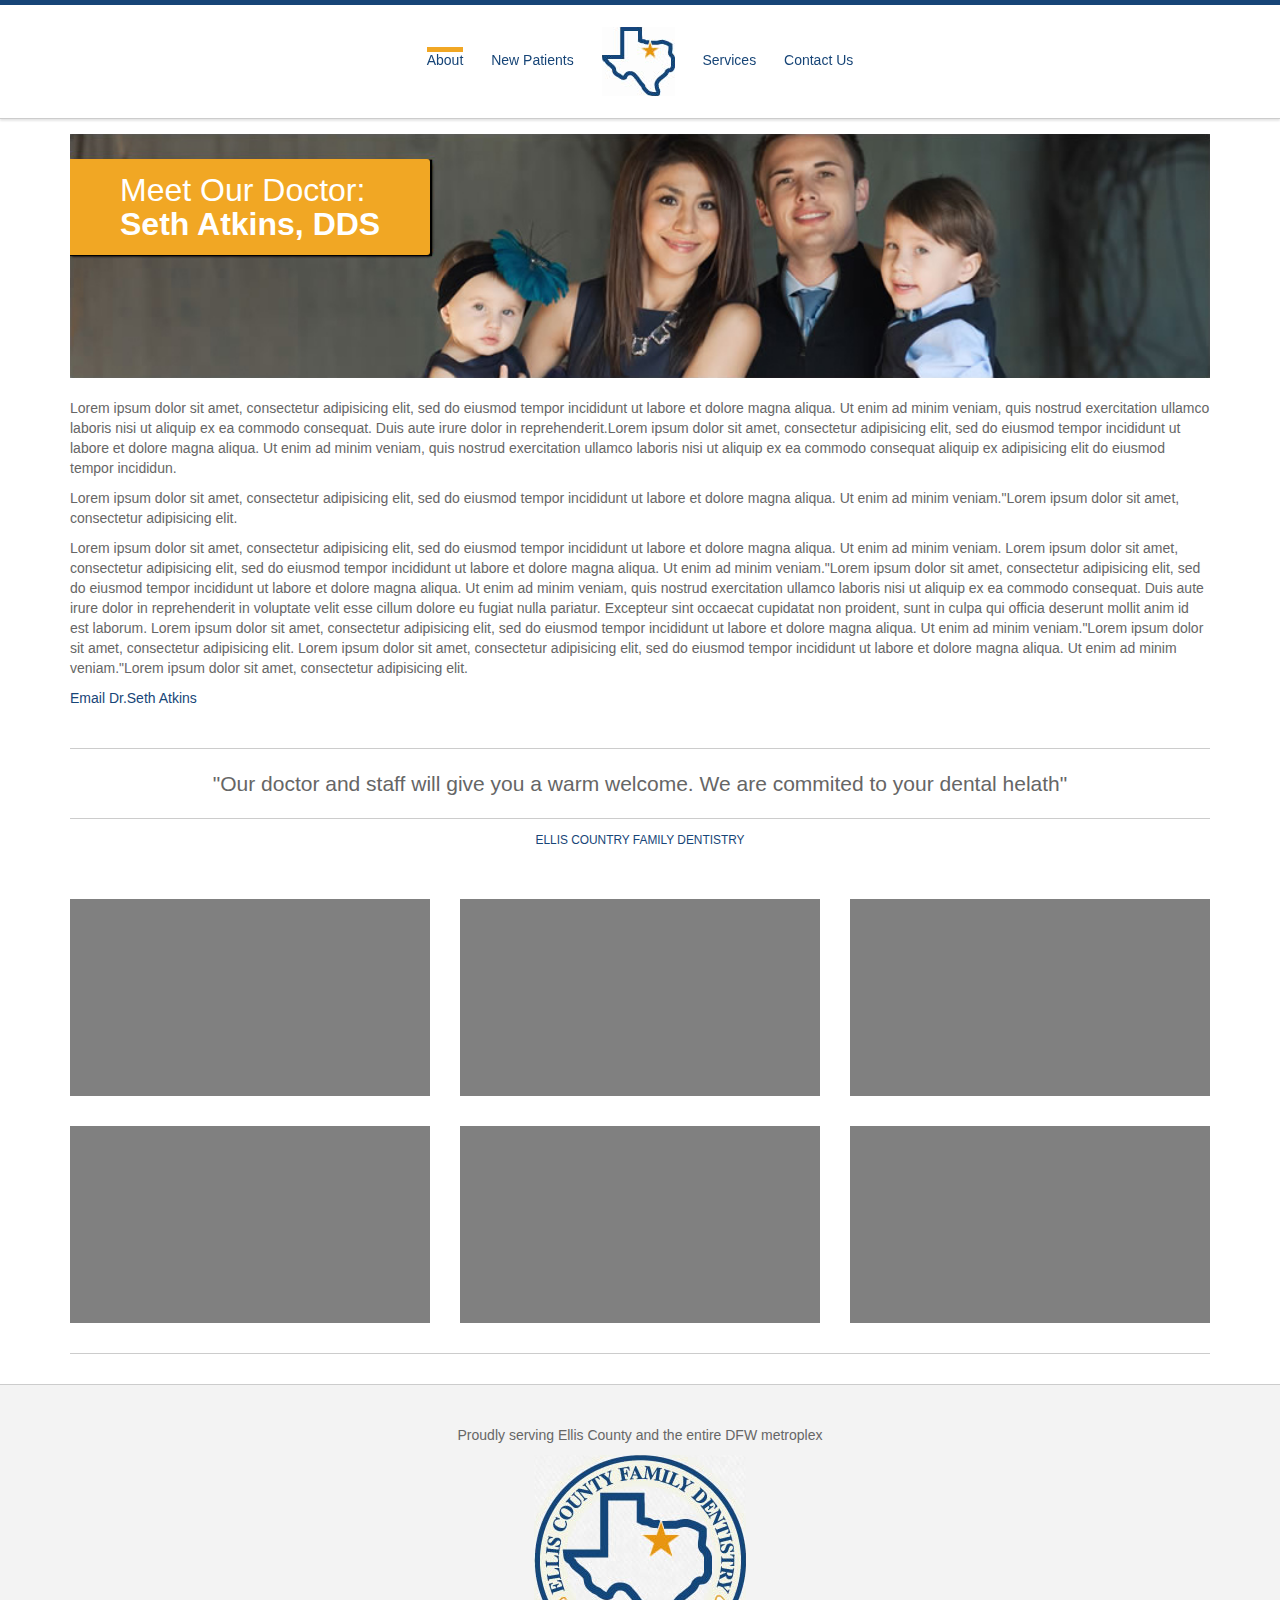
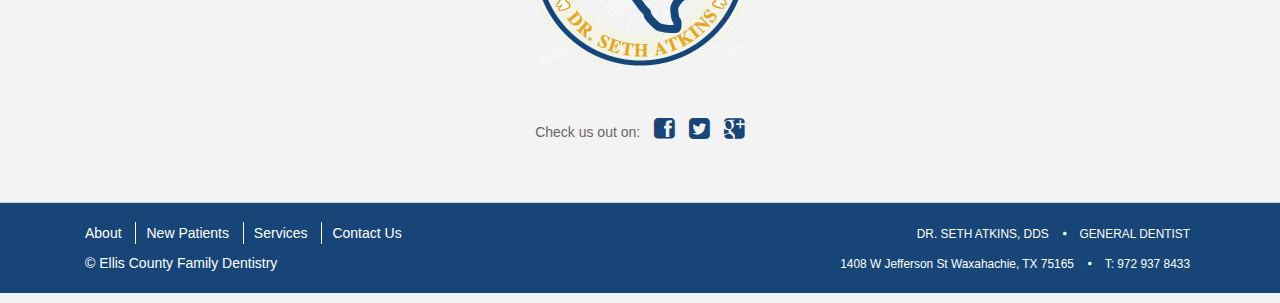
==== about.html @ c5f40d3b "all pages complete, chrix to place in correct imagery and links" ====
<!DOCTYPE html>
<!--[if lt IE 7]>      <html class="no-js lt-ie9 lt-ie8 lt-ie7"> <![endif]-->
<!--[if IE 7]>         <html class="no-js lt-ie9 lt-ie8"> <![endif]-->
<!--[if IE 8]>         <html class="no-js lt-ie9"> <![endif]-->
<!--[if gt IE 8]><!--> <html class="no-js"> <!--<![endif]-->
    <head>
        <meta charset="utf-8">
        <meta http-equiv="X-UA-Compatible" content="IE=edge,chrome=1">
        <title>Ellis County Family Dentistry</title>
        <meta name="description" content="">
        <meta name="viewport" content="width=device-width">
<!-- CSS-->
        <link rel="stylesheet" href="css/ecfd.css">


        <script src="js/modernizr-2.6.2.min.js"></script>
    </head>
    <body>
        <!--[if lt IE 7]>
            <p class="chromeframe">You are using an <strong>outdated</strong> browser. Please <a href="http://browsehappy.com/">upgrade your browser</a> or <a href="http://www.google.com/chromeframe/?redirect=true">activate Google Chrome Frame</a> to improve your experience.</p>
        <![endif]-->

        <div class="sticky-bar">
        </div>

        <nav class="masthead affix-top" data-spy="affix" data-offset-top="0">
            <div class="container">
                <ul class="list-inline text-center">
                    <li><a class="masthead-link-active">About</a></li>
                    <li><a href="new.html">New Patients</a></li>
                    <li><a href="index.html"><img src="img/logo.png" /></a></li>
                    <li><a href="services.html">Services</a></li>
                    <li><a href="contact.html">Contact Us</a></li>
                </ul>

            </div>
        </nav>

        <section>
            <div class="container">
                <div class="row">
                    <div class="col-xs-12">
                        <div class="hero-about">
                            <img src="img/about.jpg" />
                            <div class="hero-tag"><h2>Meet Our Doctor:</h2><h2><strong>Seth Atkins, DDS</strong></h2></div>
                        </div>
                    </div>
                </div>
            </div>
        </section>

        <section>
            <div class="container">
                <div class="section-intro-text-no-border-bottom">
                    <div class="row">
                        <div class="col-xs-12">
                            <p>Lorem ipsum dolor sit amet, consectetur adipisicing elit, sed do eiusmod tempor incididunt ut labore et dolore magna aliqua. Ut enim ad minim veniam, quis nostrud exercitation ullamco laboris nisi ut aliquip ex ea commodo consequat. Duis aute irure dolor in reprehenderit.Lorem ipsum dolor sit amet, consectetur adipisicing elit, sed do eiusmod tempor incididunt ut labore et dolore magna aliqua. Ut enim ad minim veniam, quis nostrud exercitation ullamco laboris nisi ut aliquip ex ea commodo consequat aliquip ex adipisicing elit do eiusmod tempor incididun.</p>
                        </div>
                    </div>
                    <div class="row">
                        <div class="col-xs-12">
                            <p>Lorem ipsum dolor sit amet, consectetur adipisicing elit, sed do eiusmod tempor incididunt ut labore et dolore magna aliqua. Ut enim ad minim veniam."Lorem ipsum dolor sit amet, consectetur adipisicing elit.</p>
                        </div>
                    </div>
                    <div class="row">
                        <div class="col-xs-12">
                            <p>Lorem ipsum dolor sit amet, consectetur adipisicing elit, sed do eiusmod tempor incididunt ut labore et dolore magna aliqua. Ut enim ad minim veniam. Lorem ipsum dolor sit amet, consectetur adipisicing elit, sed do eiusmod tempor incididunt ut labore et dolore magna aliqua. Ut enim ad minim veniam."Lorem ipsum dolor sit amet, consectetur adipisicing elit, sed do eiusmod tempor incididunt ut labore et dolore magna aliqua. Ut enim ad minim veniam, quis nostrud exercitation ullamco laboris nisi ut aliquip ex ea commodo consequat. Duis aute irure dolor in reprehenderit in voluptate velit esse cillum dolore eu fugiat nulla pariatur. Excepteur sint occaecat cupidatat non proident, sunt in culpa qui officia deserunt mollit anim id est laborum. Lorem ipsum dolor sit amet, consectetur adipisicing elit, sed do eiusmod tempor incididunt ut labore et dolore magna aliqua. Ut enim ad minim veniam."Lorem ipsum dolor sit amet, consectetur adipisicing elit. Lorem ipsum dolor sit amet, consectetur adipisicing elit, sed do eiusmod tempor incididunt ut labore et dolore magna aliqua. Ut enim ad minim veniam."Lorem ipsum dolor sit amet, consectetur adipisicing elit.</p>
                        </div>
                    </div>
                    <div class="row">
                        <div class="col-xs-12">
                            <a href="#">Email Dr.Seth Atkins</a>
                        </div>
                    </div>

                </div>
            </div>
        </section>

        <blockquote class="inpage">
            <div class="container">
                <div class="quote-text">
                    <p class="lead text-center">"Our doctor and staff will give you a warm welcome. We are commited to your dental helath"</p>
                </div>
                <ul class="list-inline text-center">
                    <li><small>ELLIS COUNTRY FAMILY DENTISTRY</small></li>
                </ul>
            </div>
        </blockquote>

        <section>
            <div class="container">
                <div class="section-text-alt-two">

                    <div class="row about-thumb">
                        <div class="col-xs-6 col-sm-4">
                            <img src="img/about-thumb.jpg" />
                        </div>
                        <div class="col-xs-6 col-sm-4">
                            <img src="img/about-thumb.jpg" />
                        </div>
                        <div class="col-xs-6 col-sm-4">
                            <img src="img/about-thumb.jpg" />
                        </div>

                        <div class="col-xs-6 col-sm-4">
                            <img src="img/about-thumb.jpg" />
                        </div>
                        <div class="col-xs-6 col-sm-4">
                            <img src="img/about-thumb.jpg" />
                        </div>
                        <div class="col-xs-6 col-sm-4">
                            <img src="img/about-thumb.jpg" />
                        </div>
                    </div>

                </div>
            </div>
        </section>



         <footer>
            <div class="container">
                <div class="section-text-last text-center">
                    <p>Proudly serving Ellis County and the entire DFW metroplex</p>
                    <img class="seal" src="img/logo-seal.png" />
                    <ul class="list-inline text-center">
                        <li>Check us out on:</li>
                        <li><h3><a href="#"><i class="icon-facebook-sign"></i><a/></h3></li>
                        <li><h3><a href="#"><i class="icon-twitter-sign"></i><a/></h3></li>
                        <li><h3><a href="#"><i class="icon-google-plus-sign"></i><a/></h3></li>
                    </ul>
                </div>
            </div>


            <div class="footer-blue-section">
                <div class="container">
                    <div class="col-xs-12 col-md-6">
                        <div class="pipe">
                            <p>
                                <ul class="list-inline">
                                    <li class="first"><a href="about.html">About</a></li>
                                    <li><a href="new.html">New Patients</a></li>
                                    <li><a href="services.html">Services</a></li>
                                    <li><a href="contact.html">Contact Us</a></li>
                                </ul>
                            </p>
                        </div>
                        <p>&copy Ellis County Family Dentistry</p>
                    </div>

                    <div class="col-xs-12 col-md-6 address">
                        <p>
                            <ul class="list-inline">
                                <li><small>DR. SETH ATKINS, DDS</small></li>
                                <li class="bullet"><i class="icon-circle"></i></li>
                                <li><small>GENERAL DENTIST</small></li>
                            </ul>
                        </p>
                        <p>
                            <ul class="list-inline">
                                <li><small>1408 W Jefferson St Waxahachie, TX 75165</small></li>
                                <li class="bullet"><i class="icon-circle"></i></li>
                                <li><small>T: 972 937 8433</small></li>
                            </ul>
                        </p>
                    </div>
                </div>
            </div>
        </footer>



<!-- Core JavaScript
================================================== -->

<!-- Jquery -->
        <script src="//ajax.googleapis.com/ajax/libs/jquery/1.10.2/jquery.min.js"></script>



        <script>window.jQuery || document.write('<script src="js/jquery-1.10.2.min.js"><\/script>')</script>
<!-- Bootstrap -->
        <script src="js/bootstrap.min.js"></script>
<!-- Site Specific -->
        <!--<script src="js/site.js"></script> -->






    </body>
</html>
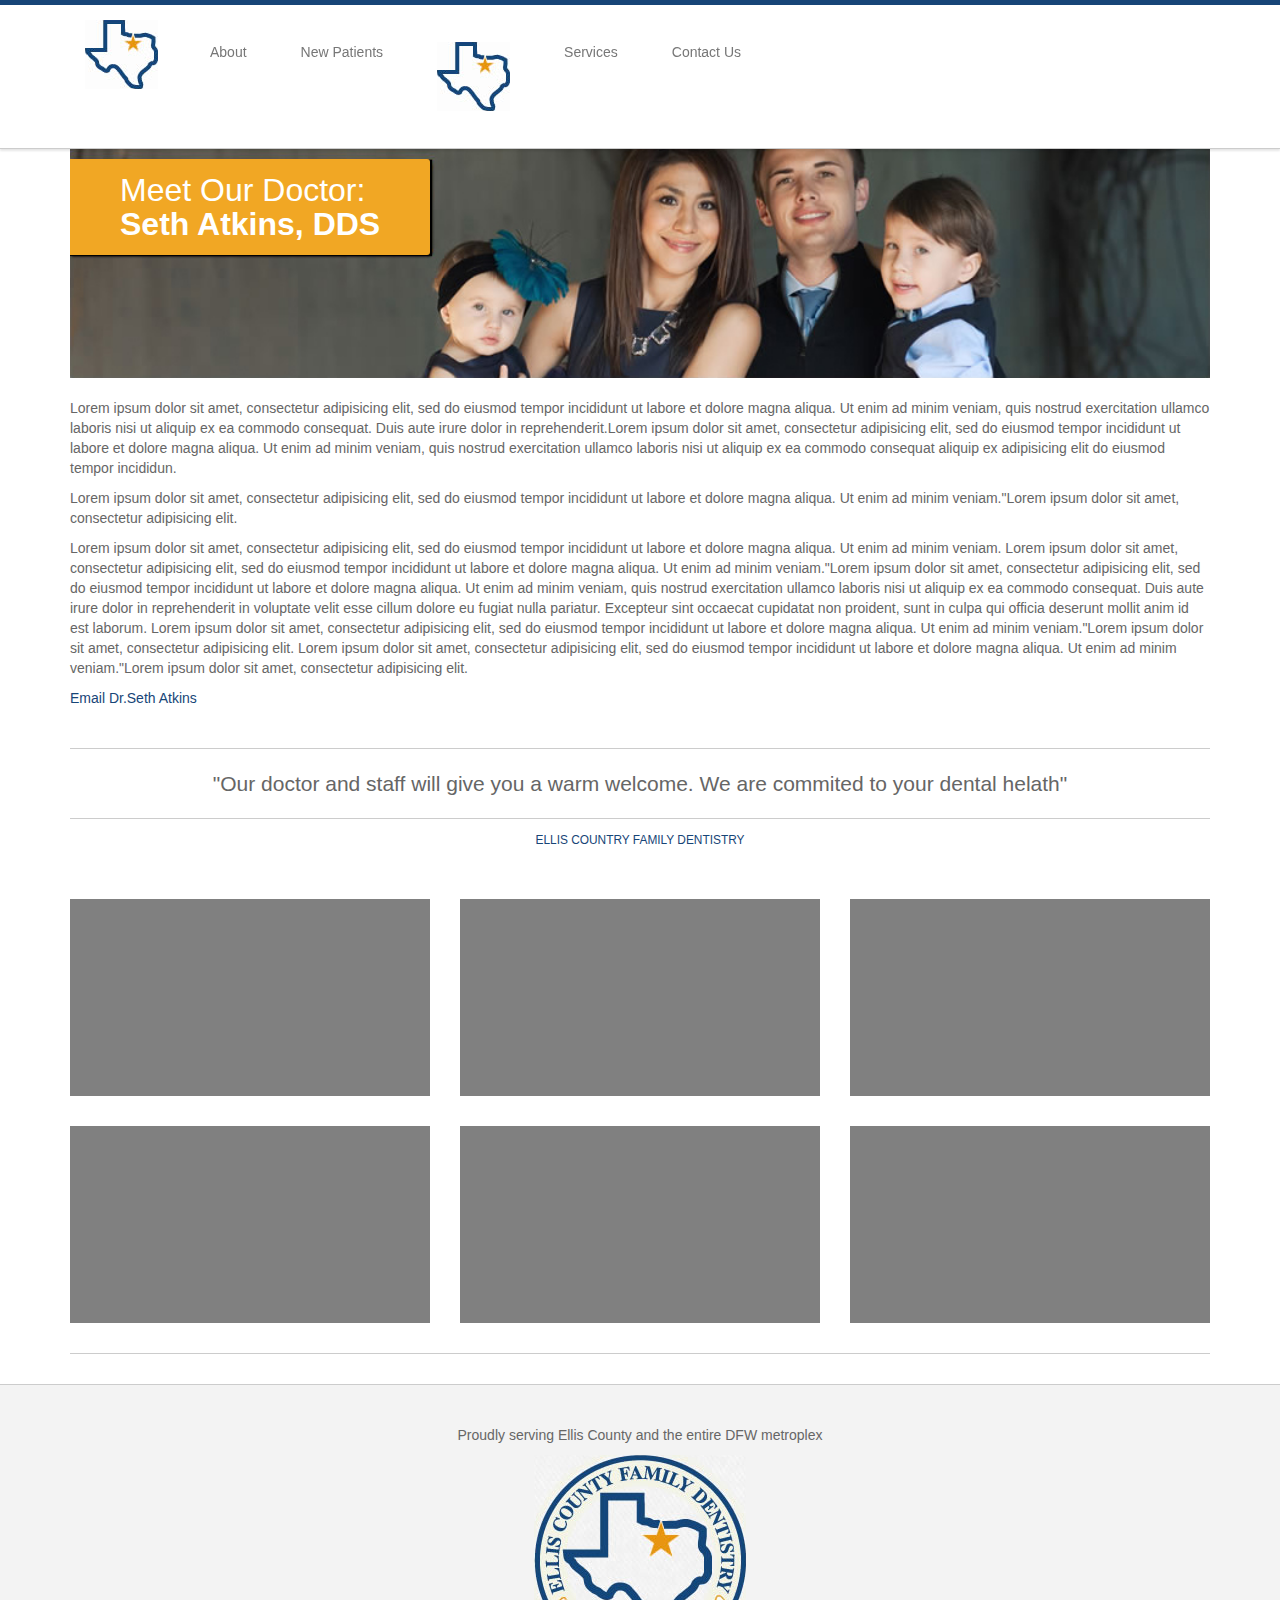
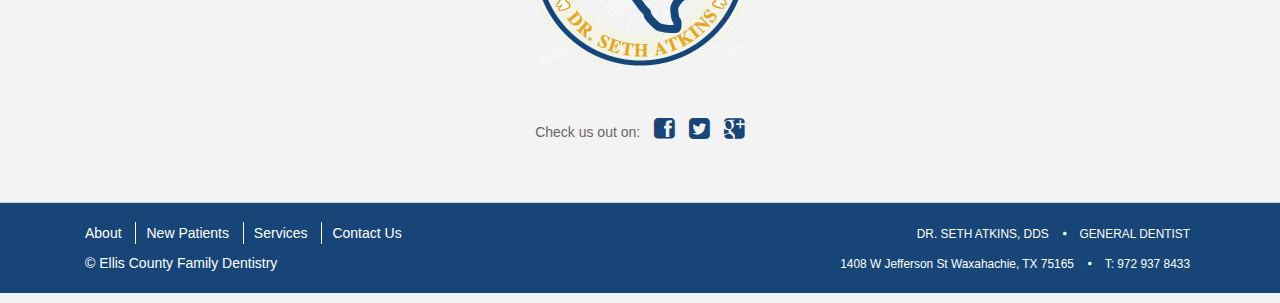
==== commit c8e6d744: "added menu and edits" ====
--- a/about.html
+++ b/about.html
@@ -4,6 +4,7 @@
 <!--[if IE 8]>         <html class="no-js lt-ie9"> <![endif]-->
 <!--[if gt IE 8]><!--> <html class="no-js"> <!--<![endif]-->
     <head>
+        <link href='http://fonts.googleapis.com/css?family=Ledger' rel='stylesheet' type='text/css'>       
         <meta charset="utf-8">
         <meta http-equiv="X-UA-Compatible" content="IE=edge,chrome=1">
         <title>Ellis County Family Dentistry</title>
@@ -23,7 +24,7 @@
         <div class="sticky-bar">
         </div>
 
-        <nav class="masthead affix-top" data-spy="affix" data-offset-top="0">
+<!--         <nav class="masthead affix-top" data-spy="affix" data-offset-top="0">
             <div class="container">
                 <ul class="list-inline text-center">
                     <li><a class="masthead-link-active">About</a></li>
@@ -32,6 +33,32 @@
                     <li><a href="services.html">Services</a></li>
                     <li><a href="contact.html">Contact Us</a></li>
                 </ul>
+
+            </div>
+        </nav> -->
+
+
+        <nav class="masthead affix-top" data-spy="affix" data-offset-top="0">
+            <div class="container">
+                <div class="navbar-header">
+                    <button type="button" class="navbar-toggle" data-toggle="collapse" data-target=".navbar-ex1-collapse">
+                        <span class="sr-only">Toggle navigation</span>
+                        <span class="icon-bar"></span>
+                        <span class="icon-bar"></span>
+                        <span class="icon-bar"></span>
+                    </button>
+                    <a class="navbar-brand" href="index.html"><img src="img/logo.png" /></a>
+                </div>
+
+                <div class="collapse navbar-collapse navbar-ex1-collapse">
+                    <ul class="nav navbar-nav list-inline text-center">
+                        <li><a href="about.html">About</a></li>
+                        <li><a href="new.html">New Patients</a></li>
+                        <li class="brandy"><a href="index.html"><img src="img/logo.png" /></a></li>
+                        <li><a href="services.html">Services</a></li>
+                        <li><a href="contact.html">Contact Us</a></li>
+                    </ul>
+                </div>
 
             </div>
         </nav>
